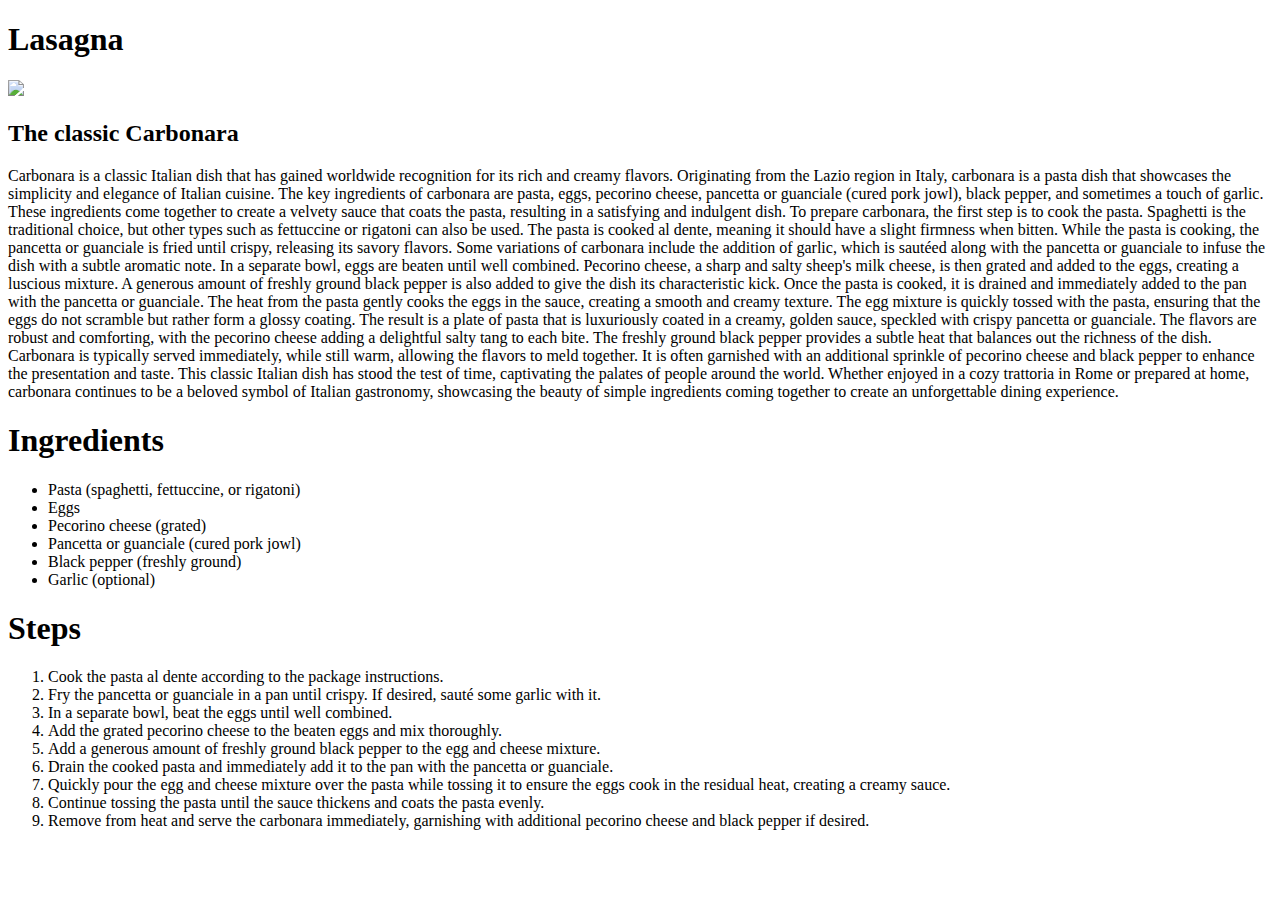
==== carbonara.html @ ffb72cb2 "Added index.html, lasagna.html and carbonara.html" ====
<!DOCTYPE html>
<html lang="en">
<head>
    <meta charset="UTF-8">
    <meta name="viewport" content="width=device-width, initial-scale=1.0">
    <title>Carbonara</title>
</head>
<body>
    <h1>Lasagna</h1>
    <img src="https://www.bettybossi.ch/rdbimg/bb_apxx030601_0075a/bb_apxx030601_0075a_r01_v005_x0010.jpg">
    <h2>The classic Carbonara</h2>
    <p>Carbonara is a classic Italian dish that has gained worldwide recognition for its rich and creamy flavors. Originating from the Lazio region in Italy, carbonara is a pasta dish that showcases the simplicity and elegance of Italian cuisine.

        The key ingredients of carbonara are pasta, eggs, pecorino cheese, pancetta or guanciale (cured pork jowl), black pepper, and sometimes a touch of garlic. These ingredients come together to create a velvety sauce that coats the pasta, resulting in a satisfying and indulgent dish.
        
        To prepare carbonara, the first step is to cook the pasta. Spaghetti is the traditional choice, but other types such as fettuccine or rigatoni can also be used. The pasta is cooked al dente, meaning it should have a slight firmness when bitten.
        
        While the pasta is cooking, the pancetta or guanciale is fried until crispy, releasing its savory flavors. Some variations of carbonara include the addition of garlic, which is sautéed along with the pancetta or guanciale to infuse the dish with a subtle aromatic note.
        
        In a separate bowl, eggs are beaten until well combined. Pecorino cheese, a sharp and salty sheep's milk cheese, is then grated and added to the eggs, creating a luscious mixture. A generous amount of freshly ground black pepper is also added to give the dish its characteristic kick.
        
        Once the pasta is cooked, it is drained and immediately added to the pan with the pancetta or guanciale. The heat from the pasta gently cooks the eggs in the sauce, creating a smooth and creamy texture. The egg mixture is quickly tossed with the pasta, ensuring that the eggs do not scramble but rather form a glossy coating.
        
        The result is a plate of pasta that is luxuriously coated in a creamy, golden sauce, speckled with crispy pancetta or guanciale. The flavors are robust and comforting, with the pecorino cheese adding a delightful salty tang to each bite. The freshly ground black pepper provides a subtle heat that balances out the richness of the dish.
        
        Carbonara is typically served immediately, while still warm, allowing the flavors to meld together. It is often garnished with an additional sprinkle of pecorino cheese and black pepper to enhance the presentation and taste.
        
        This classic Italian dish has stood the test of time, captivating the palates of people around the world. Whether enjoyed in a cozy trattoria in Rome or prepared at home, carbonara continues to be a beloved symbol of Italian gastronomy, showcasing the beauty of simple ingredients coming together to create an unforgettable dining experience.</p>
    <h1>Ingredients</h1>
    <ul>
        <li>Pasta (spaghetti, fettuccine, or rigatoni)</li>
        <li>Eggs</li>
        <li>Pecorino cheese (grated)</li>
        <li>Pancetta or guanciale (cured pork jowl)</li>
        <li>Black pepper (freshly ground)</li>
        <li>Garlic (optional)</li>
      </ul>
      
      <h1>Steps</h1>
      <ol>
        <li>Cook the pasta al dente according to the package instructions.</li>
        <li>Fry the pancetta or guanciale in a pan until crispy. If desired, sauté some garlic with it.</li>
        <li>In a separate bowl, beat the eggs until well combined.</li>
        <li>Add the grated pecorino cheese to the beaten eggs and mix thoroughly.</li>
        <li>Add a generous amount of freshly ground black pepper to the egg and cheese mixture.</li>
        <li>Drain the cooked pasta and immediately add it to the pan with the pancetta or guanciale.</li>
        <li>Quickly pour the egg and cheese mixture over the pasta while tossing it to ensure the eggs cook in the residual heat, creating a creamy sauce.</li>
        <li>Continue tossing the pasta until the sauce thickens and coats the pasta evenly.</li>
        <li>Remove from heat and serve the carbonara immediately, garnishing with additional pecorino cheese and black pepper if desired.</li>
      </ol>
    </body>
</html>
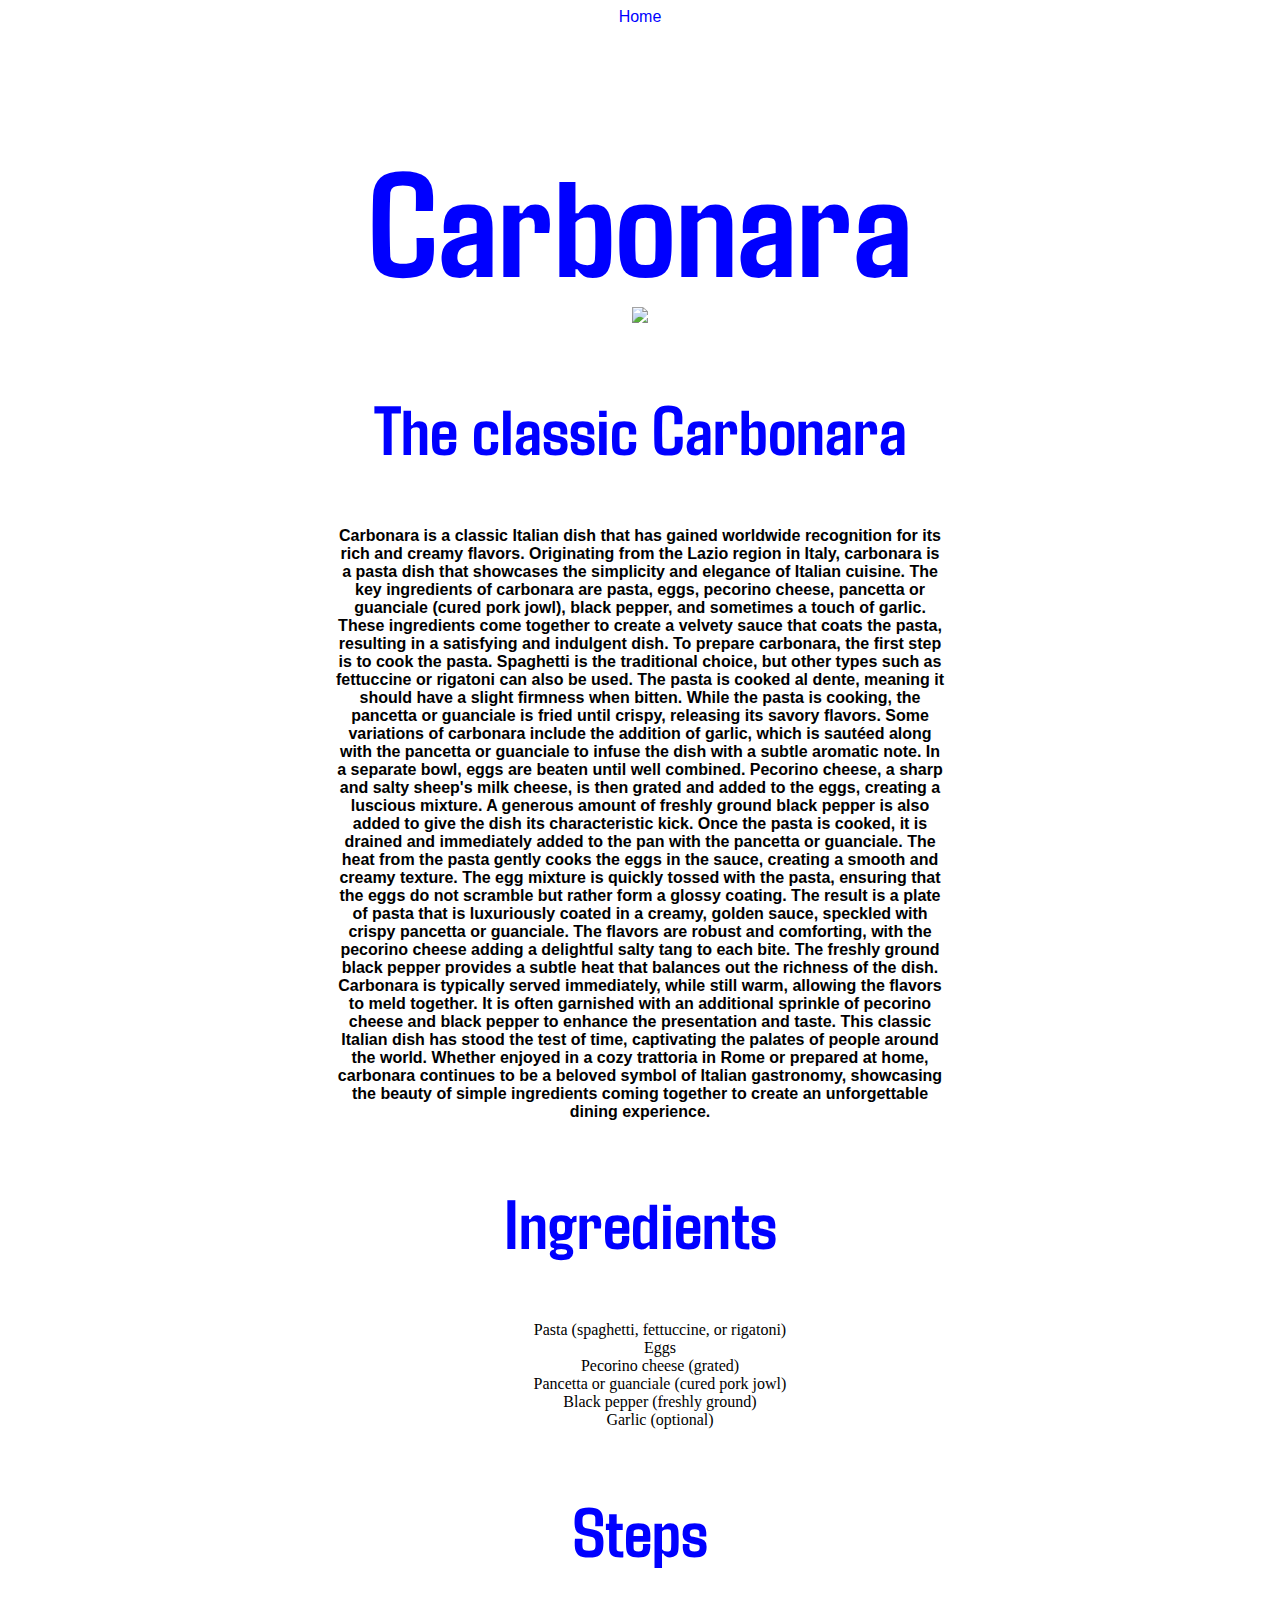
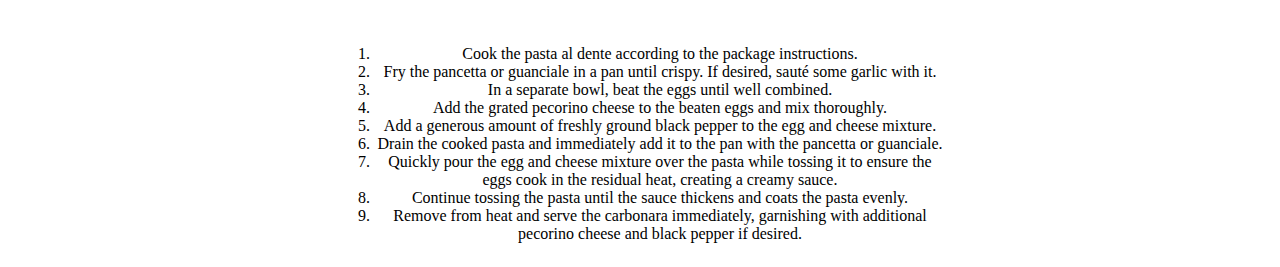
==== commit d91fe110: "Added CSS" ====
--- a/carbonara.html
+++ b/carbonara.html
@@ -3,10 +3,16 @@
 <head>
     <meta charset="UTF-8">
     <meta name="viewport" content="width=device-width, initial-scale=1.0">
+    <link rel="stylesheet" href="styleRecipe.css">
+    <style>
+        @import url('https://fonts.googleapis.com/css2?family=Agdasima&display=swap');
+      </style>
     <title>Carbonara</title>
 </head>
 <body>
-    <h1>Lasagna</h1>
+  <div class="center">
+    <a class="home" href="index.html">Home</a>
+    <h1>Carbonara</h1>
     <img src="https://www.bettybossi.ch/rdbimg/bb_apxx030601_0075a/bb_apxx030601_0075a_r01_v005_x0010.jpg">
     <h2>The classic Carbonara</h2>
     <p>Carbonara is a classic Italian dish that has gained worldwide recognition for its rich and creamy flavors. Originating from the Lazio region in Italy, carbonara is a pasta dish that showcases the simplicity and elegance of Italian cuisine.
@@ -26,7 +32,7 @@
         Carbonara is typically served immediately, while still warm, allowing the flavors to meld together. It is often garnished with an additional sprinkle of pecorino cheese and black pepper to enhance the presentation and taste.
         
         This classic Italian dish has stood the test of time, captivating the palates of people around the world. Whether enjoyed in a cozy trattoria in Rome or prepared at home, carbonara continues to be a beloved symbol of Italian gastronomy, showcasing the beauty of simple ingredients coming together to create an unforgettable dining experience.</p>
-    <h1>Ingredients</h1>
+    <h2>Ingredients</h2>
     <ul>
         <li>Pasta (spaghetti, fettuccine, or rigatoni)</li>
         <li>Eggs</li>
@@ -36,7 +42,7 @@
         <li>Garlic (optional)</li>
       </ul>
       
-      <h1>Steps</h1>
+      <h2>Steps</h2>
       <ol>
         <li>Cook the pasta al dente according to the package instructions.</li>
         <li>Fry the pancetta or guanciale in a pan until crispy. If desired, sauté some garlic with it.</li>
@@ -48,5 +54,6 @@
         <li>Continue tossing the pasta until the sauce thickens and coats the pasta evenly.</li>
         <li>Remove from heat and serve the carbonara immediately, garnishing with additional pecorino cheese and black pepper if desired.</li>
       </ol>
+    </div>
     </body>
 </html>--- a/styleRecipe.css
+++ b/styleRecipe.css
@@ -0,0 +1,68 @@
+body {
+    background-image: url("https://img.freepik.com/free-photo/top-view-sketchbook-with-various-spices-herbs-arranged-around_141793-7315.jpg?w=900&t=st=1688144121~exp=1688144721~hmac=2618b0d350cc3b7de636e385d0d31762ff734951339181336d966ebdd38ddf22");
+    background-repeat: no-repeat;
+    background-position: center;
+    background-size: cover;
+    height: 100%;
+}
+
+h1 {
+    color: blue;
+    text-align: center;
+    font-family: 'Agdasima', sans-serif;
+    font-size: 150px;
+    margin-bottom: 0px;
+}
+
+img {
+
+ 
+    width: 50%;
+}
+
+h2 {
+    color: blue;
+    font-family: 'Agdasima', sans-serif;
+    font-size: 70px;
+ 
+}
+
+p {
+    color: black;
+    font-family: Arial, Helvetica, sans-serif;
+    font-weight: bold;
+    margin: 10px;
+}
+
+li {
+    color: black;
+    text-decoration: none;
+    margin: 0px 10px 0px 10px;
+}
+
+ul{
+    list-style-type: none;
+}
+
+ol{
+    display: inline-block;
+
+}
+
+.center{
+    margin: auto;
+    width: 50%;
+    text-align: center;
+}
+
+.home{
+    color: blue;
+    text-decoration: none;
+    font-family: Arial, Helvetica, sans-serif;
+}
+
+.home:hover{
+    color: lightblue;
+    text-decoration: none;
+    font-family: Arial, Helvetica, sans-serif;
+}